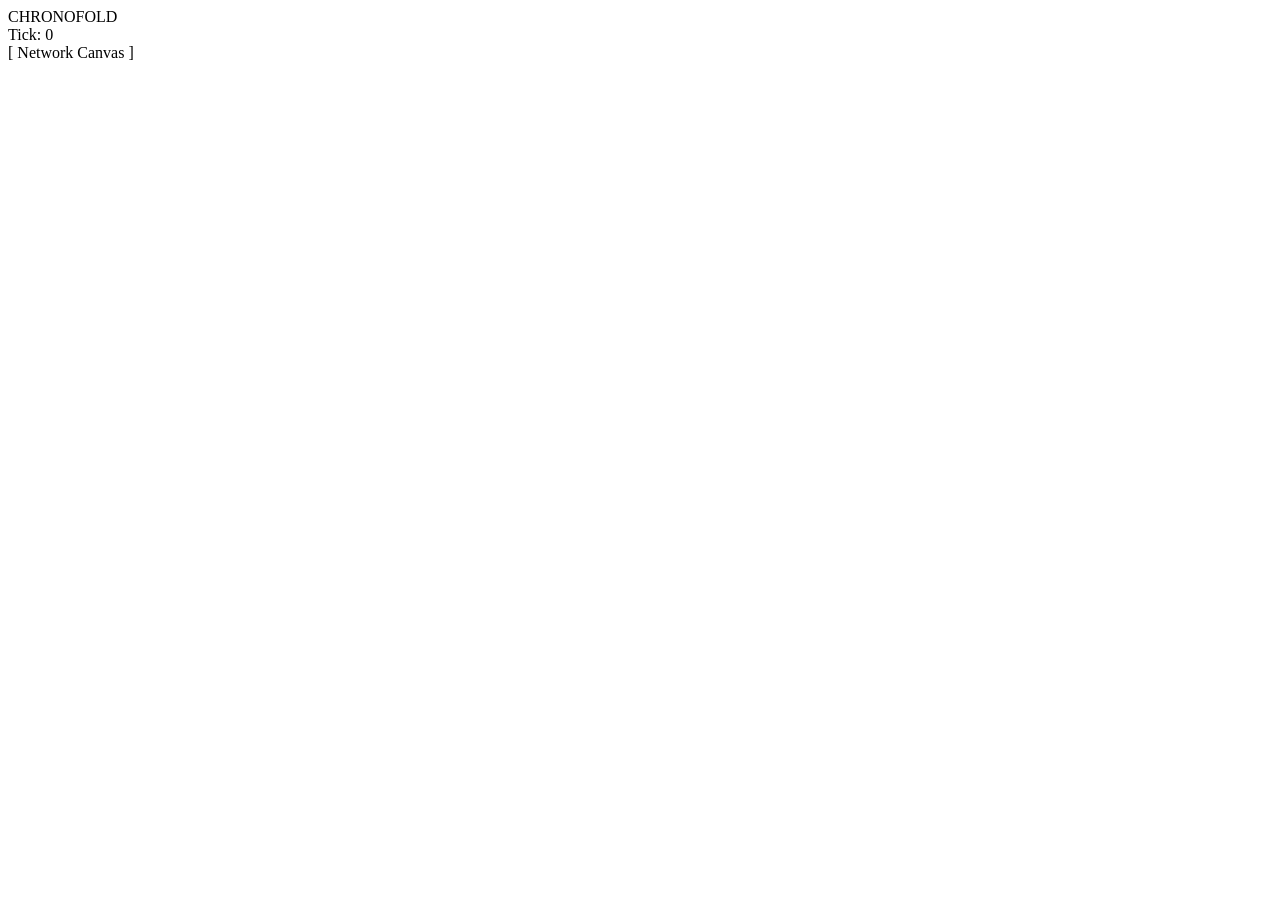
==== Rust/chronofold/templates/simulation.html @ 8839bb59 "doc: new whitepaper title, new rust project, move net project" ====
<!DOCTYPE html>
<html lang="en">
<head>
    <meta charset="UTF-8">
    <meta name="viewport" content="width=device-width, initial-scale=1.0">
    <title>Chronofold - Active Horizon</title>
    <link rel="stylesheet" href="/assets/simulation.css">
</head>
<body>
    <header>
        <div class="brand">CHRONOFOLD</div>
        <div class="counter">Tick: <span id="tick-display">0</span></div>
    </header>
    <main>
        <div class="placeholder">[ Network Canvas ]</div>
    </main>
</body>
</html>
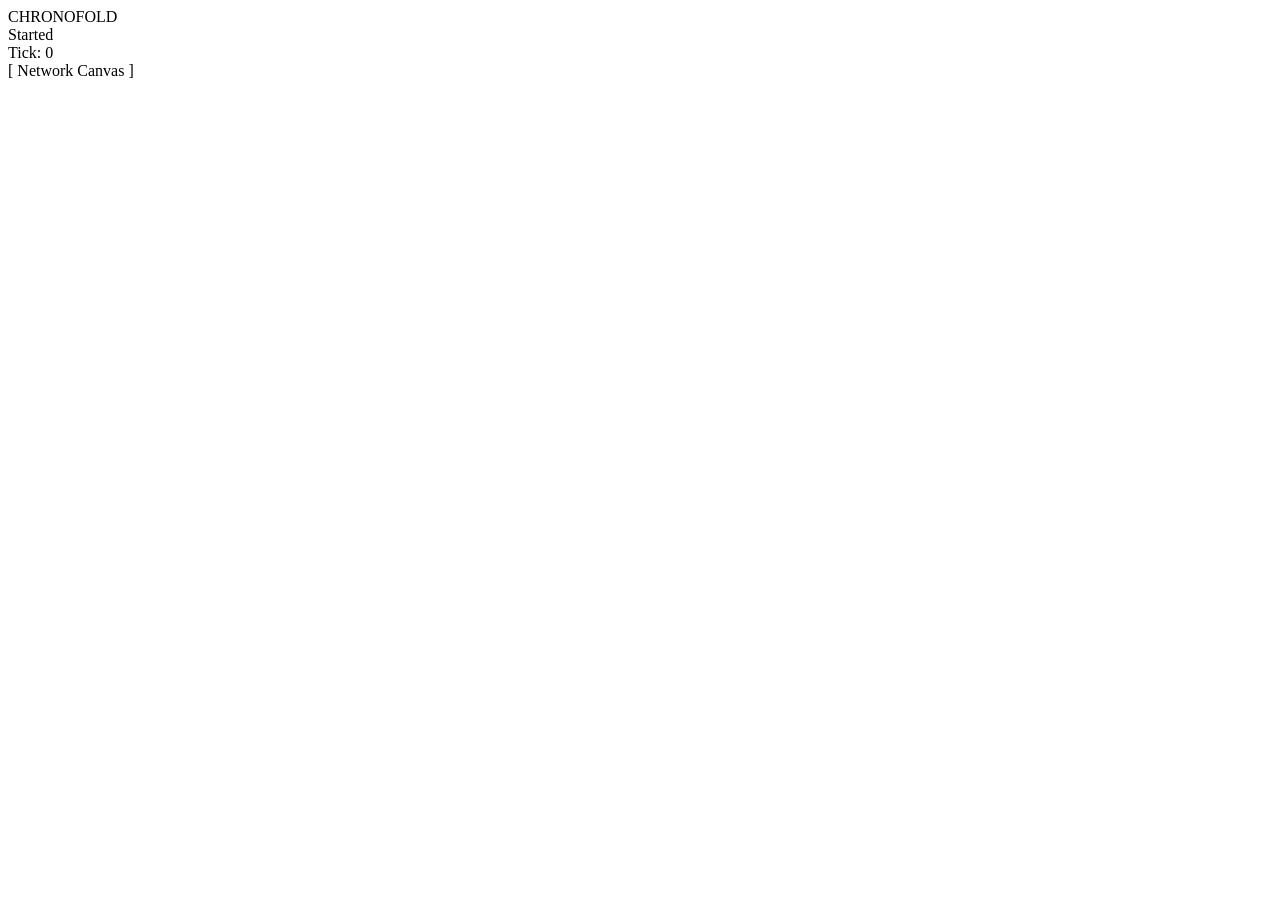
==== commit b01eb488: "implemented counter with web sockets" ====
--- a/Rust/chronofold/templates/simulation.html
+++ b/Rust/chronofold/templates/simulation.html
@@ -1,18 +1,23 @@
 <!DOCTYPE html>
 <html lang="en">
+
 <head>
     <meta charset="UTF-8">
     <meta name="viewport" content="width=device-width, initial-scale=1.0">
     <title>Chronofold - Active Horizon</title>
     <link rel="stylesheet" href="/assets/simulation.css">
 </head>
+
 <body>
     <header>
         <div class="brand">CHRONOFOLD</div>
+        <div class="status">Started</div>
         <div class="counter">Tick: <span id="tick-display">0</span></div>
     </header>
     <main>
         <div class="placeholder">[ Network Canvas ]</div>
     </main>
+    <script src="/assets/simulation.js"></script>
 </body>
+
 </html>
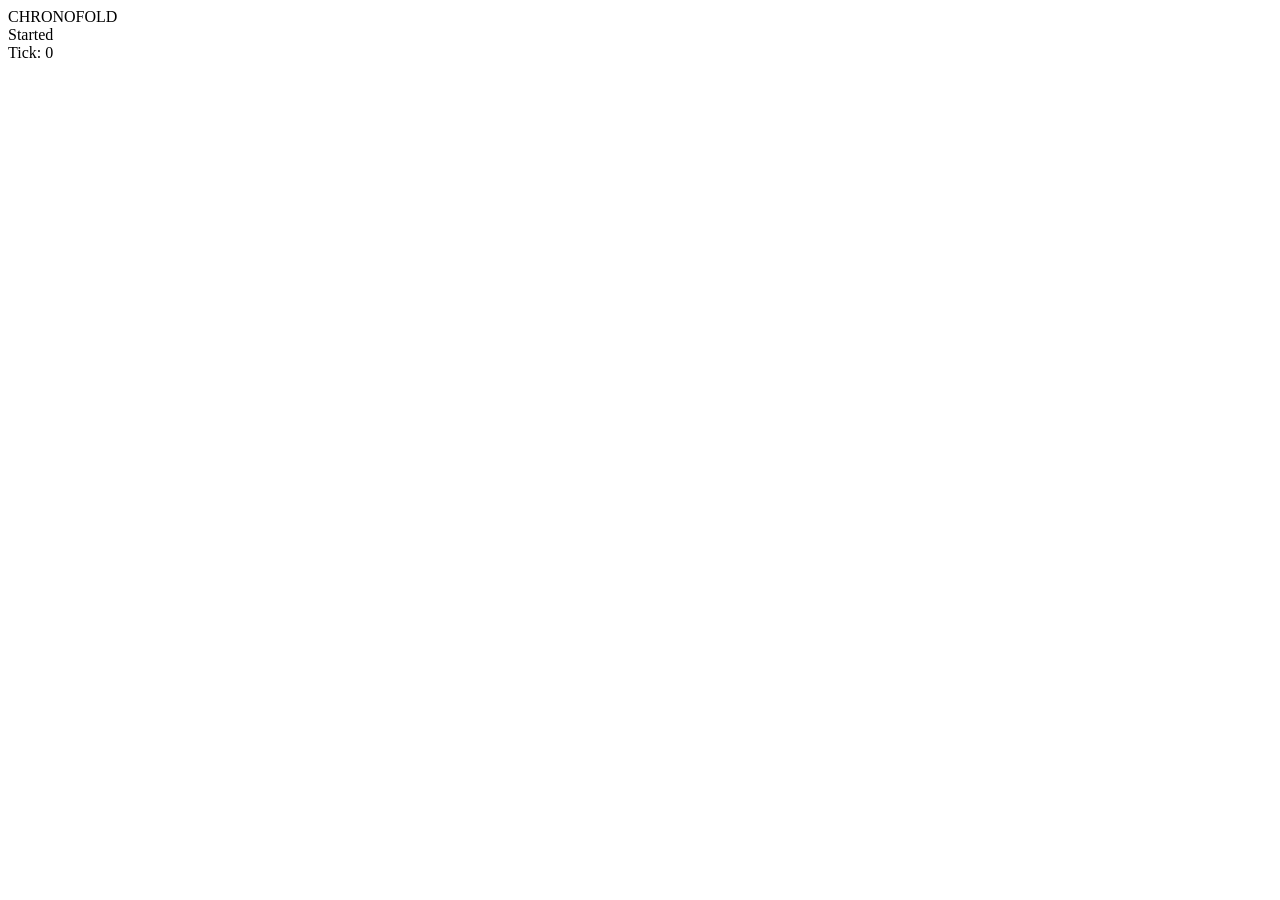
==== commit 52f0d460: "restructured code and copied old js files into new project for reference" ====
--- a/Rust/chronofold/templates/simulation.html
+++ b/Rust/chronofold/templates/simulation.html
@@ -4,8 +4,10 @@
 <head>
     <meta charset="UTF-8">
     <meta name="viewport" content="width=device-width, initial-scale=1.0">
-    <title>Chronofold - Active Horizon</title>
+    <title>Chronofold - Simulation</title>
     <link rel="stylesheet" href="/assets/simulation.css">
+    <script src="/assets/lib/d3/d3_7_9_0.min.js" defer></script>
+    <script src="/assets/js/simulation.js" defer></script>
 </head>
 
 <body>
@@ -15,9 +17,10 @@
         <div class="counter">Tick: <span id="tick-display">0</span></div>
     </header>
     <main>
-        <div class="placeholder">[ Network Canvas ]</div>
+        <main>
+            <svg id="universe"></svg>
+        </main>
     </main>
-    <script src="/assets/simulation.js"></script>
 </body>
 
 </html>
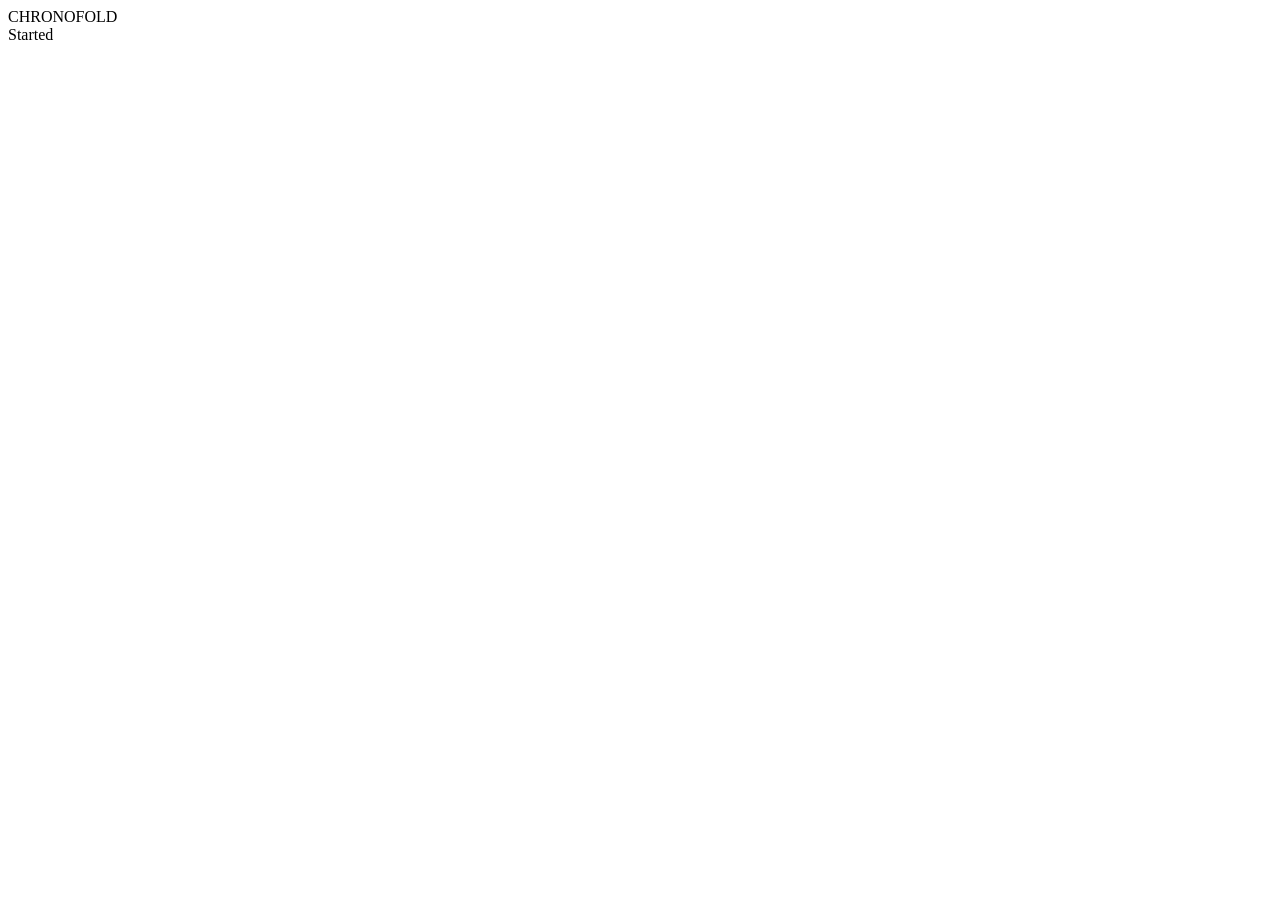
==== commit 029d4189: "rendering 10.000 monads" ====
--- a/Rust/chronofold/templates/simulation.html
+++ b/Rust/chronofold/templates/simulation.html
@@ -6,15 +6,16 @@
     <meta name="viewport" content="width=device-width, initial-scale=1.0">
     <title>Chronofold - Simulation</title>
     <link rel="stylesheet" href="/assets/simulation.css">
+    <link rel="stylesheet" href="/assets/status.css">
     <script src="/assets/lib/d3/d3_7_9_0.min.js" defer></script>
-    <script src="/assets/js/simulation.js" defer></script>
+    <script type="module" src="/assets/js/simulation.js" defer></script>
 </head>
 
 <body>
     <header>
         <div class="brand">CHRONOFOLD</div>
         <div class="status">Started</div>
-        <div class="counter">Tick: <span id="tick-display">0</span></div>
+        <div class="counter"><span id="counter-display"></span></div>
     </header>
     <main>
         <main>
